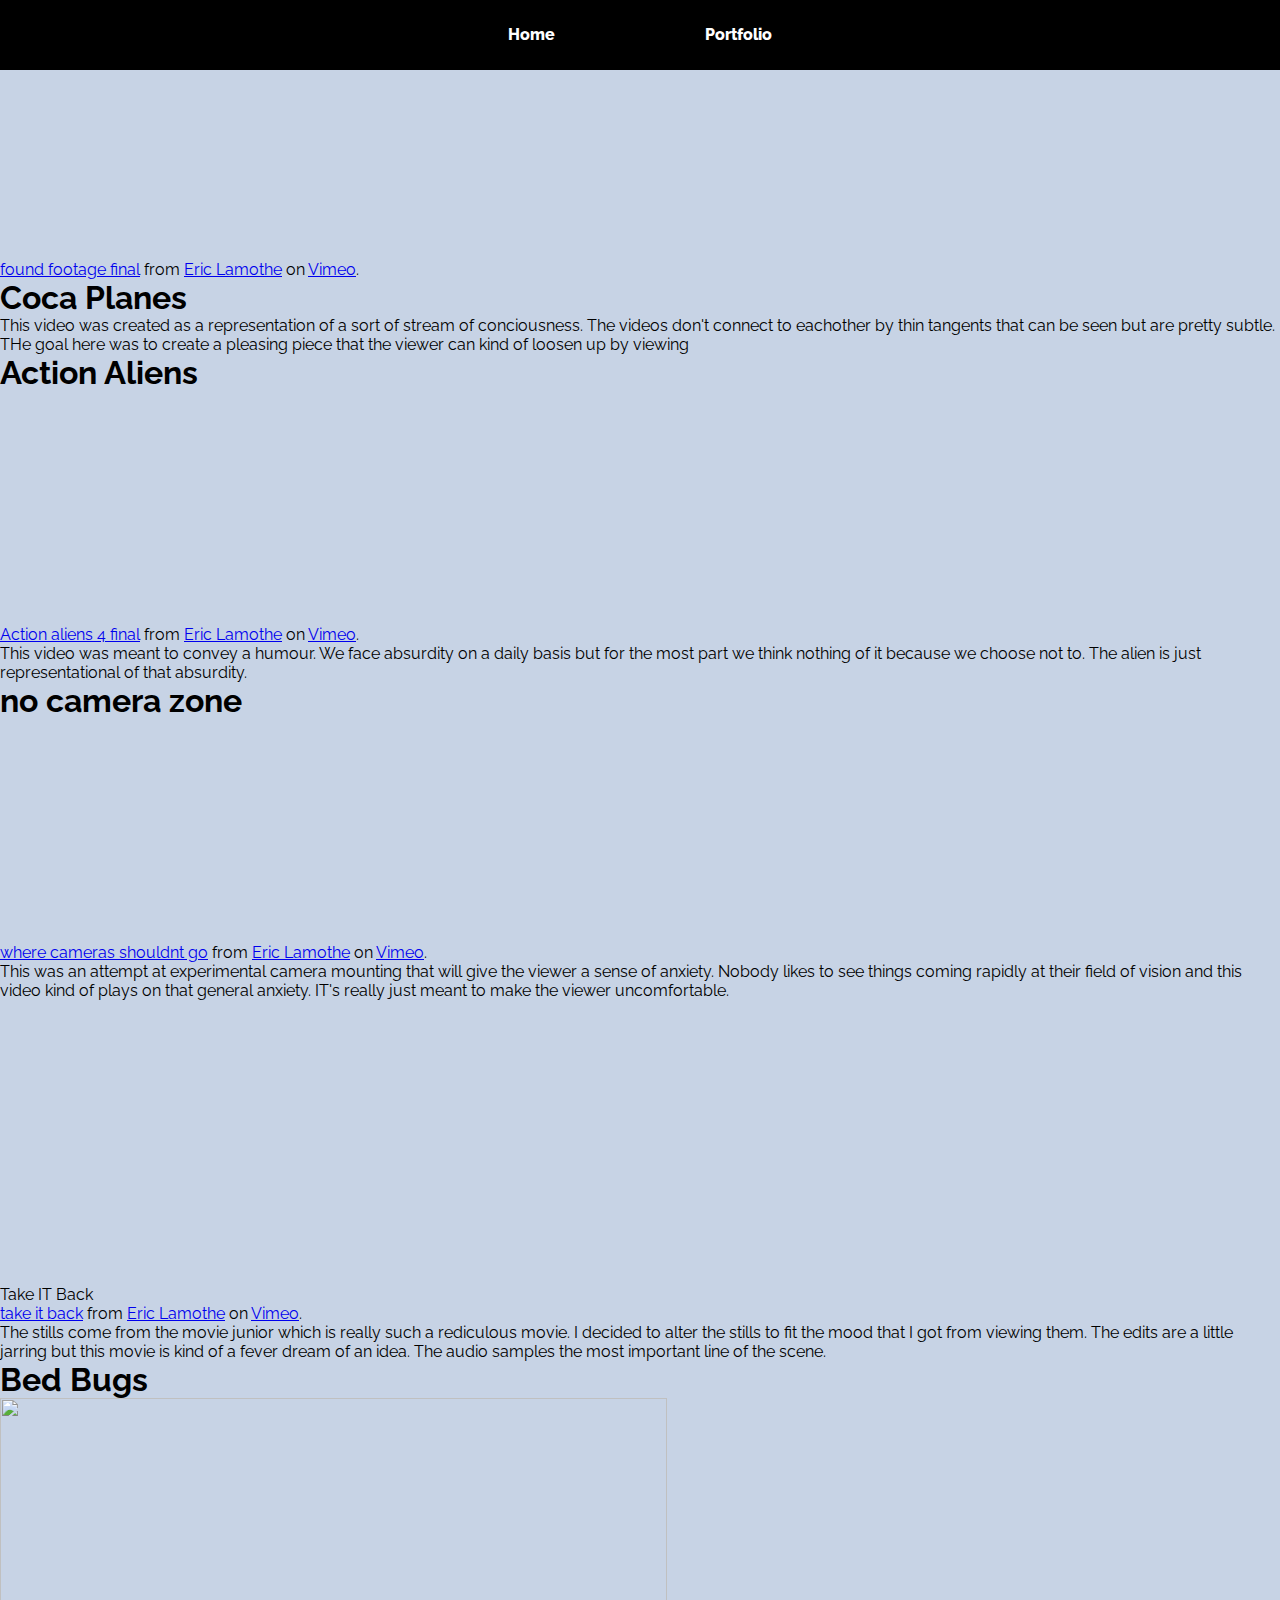
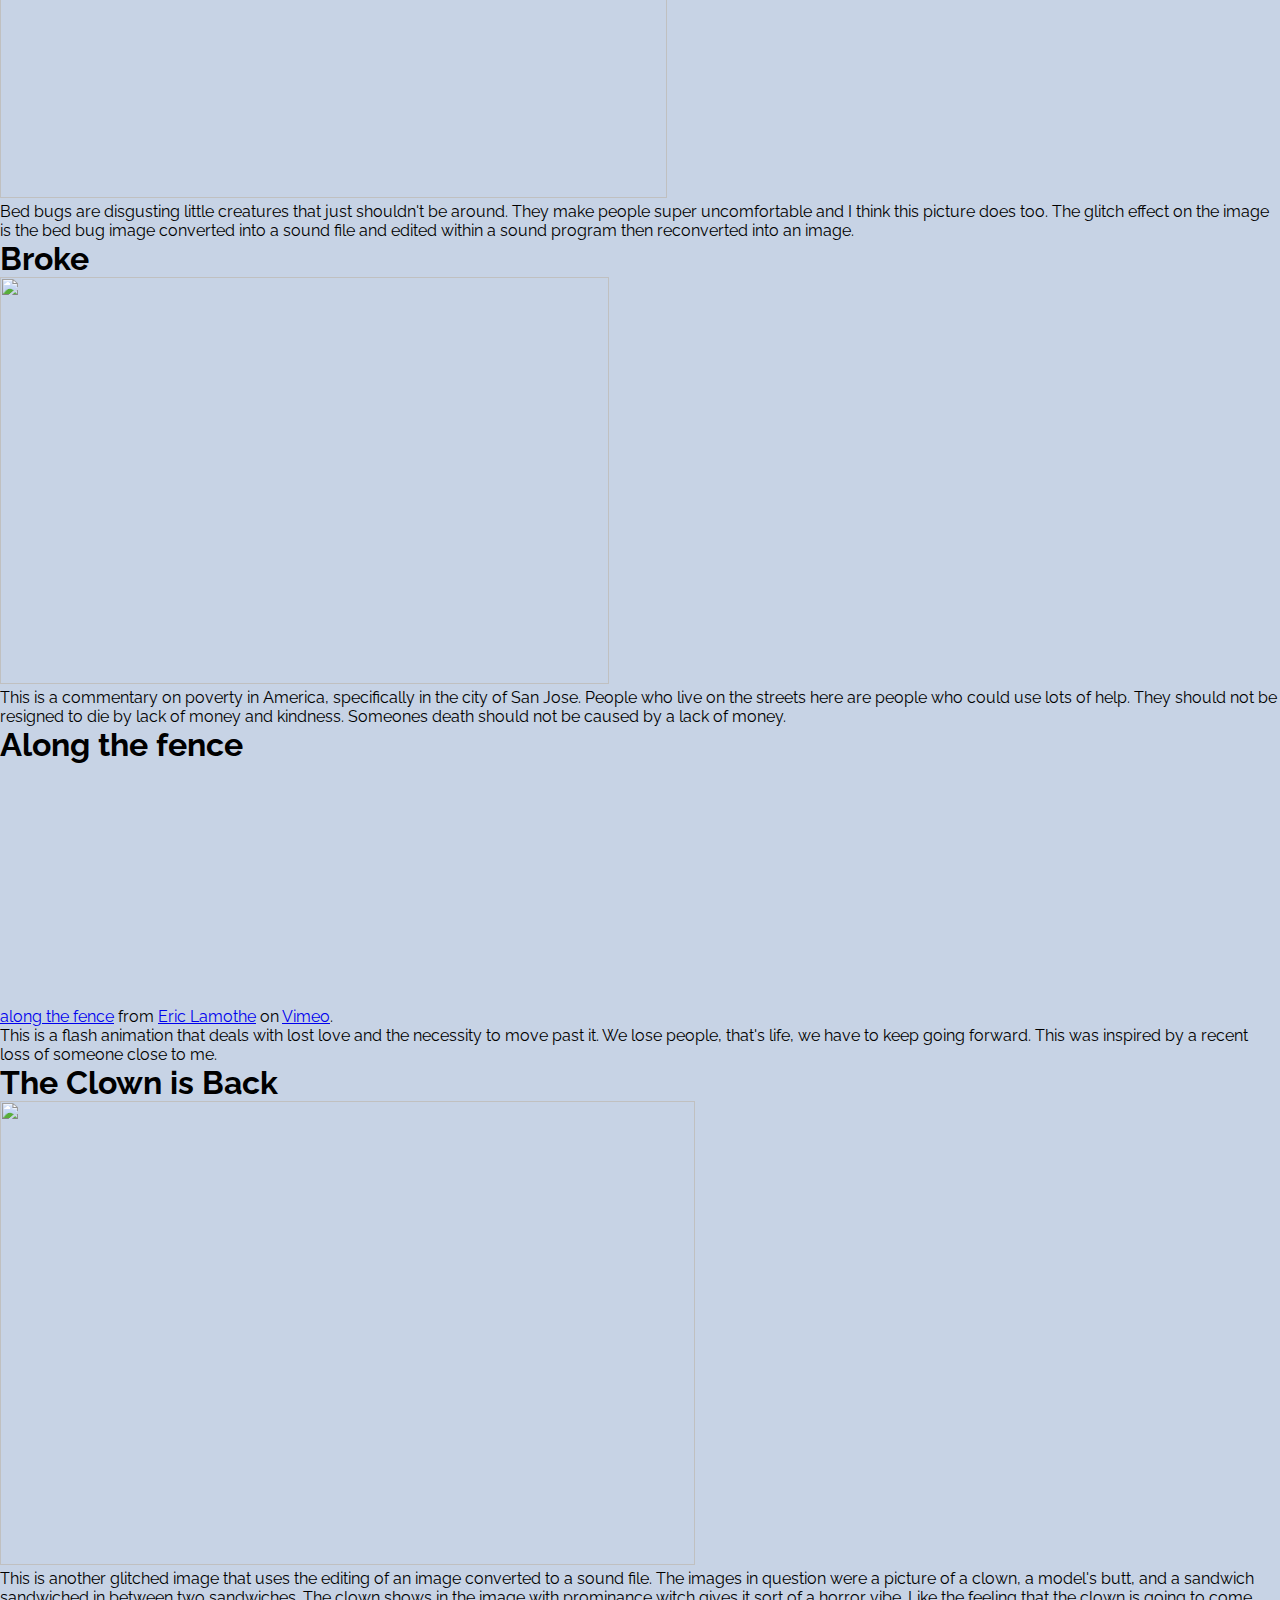
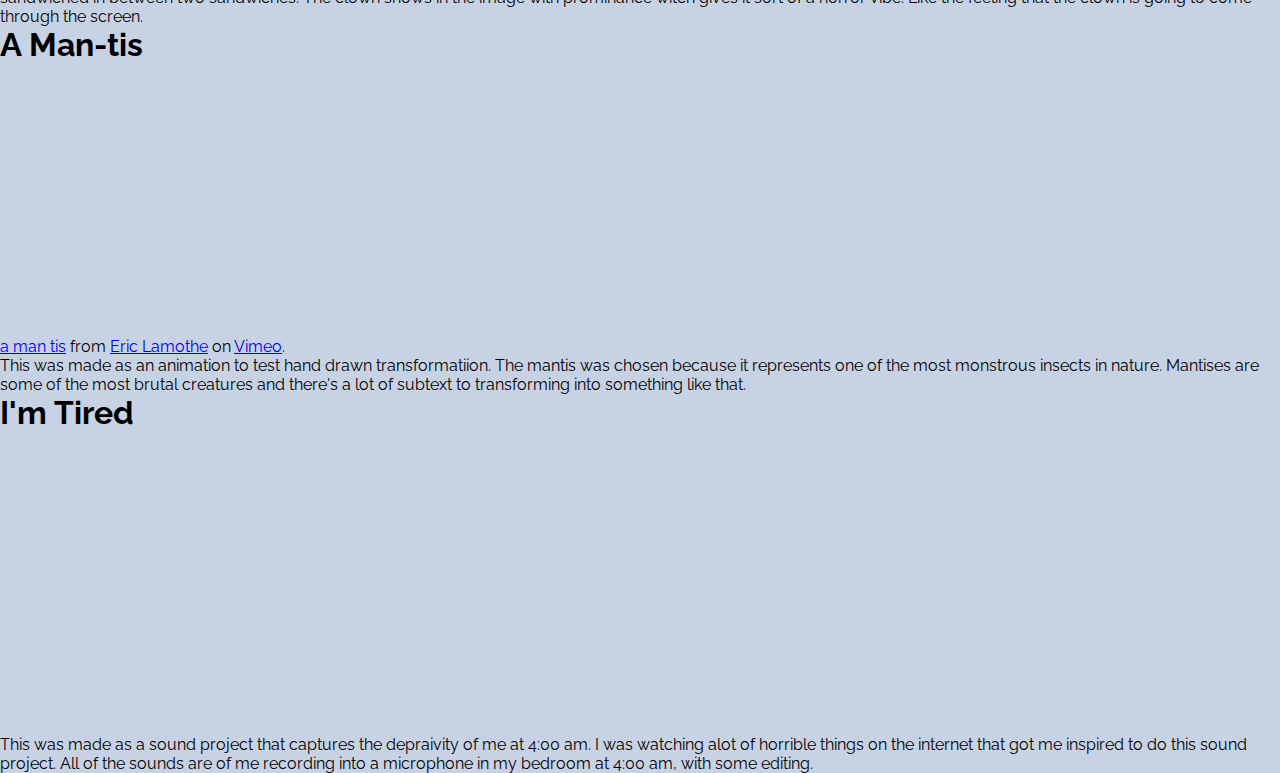
==== portfolio/artiststatement.html @ 1b21abba "real portfolio" ====
<!DOCTYPE html>
<html>

<head>
    <meta charset="utf-8">
    <link rel="stylesheet" type="text/css" href="css/style.css"> <!-- link to style sheet  -->
    <title> My Portfolio</title>

</head> 

<body>
<div id="main">  <!-- divs are like sections of the page.  You can apply different CSS styles to different sections -->

  <header>
   <!-- You can add links to the navigation menu below (link already added to Artist Statement) -->
   <ul>
      <li id="list1"><a href="index.html">Home</a></li>
      <li><a href="artiststatement.html">Portfolio</a></li>
     </ul>
  </header>

<p>[base64]</p>
           

            <h1>Step Down</h1>

<iframe src="https://player.vimeo.com/video/235519940" width="400" height="200" frameborder="0" webkitallowfullscreen mozallowfullscreen allowfullscreen></iframe>
<p><a href="https://vimeo.com/235519940">found footage final</a> from <a href="https://vimeo.com/user70344716">Eric Lamothe</a> on <a href="https://vimeo.com">Vimeo</a>.</p>
<h1>Coca Planes</h1>
<p>This video was created as a representation of a sort of stream of conciousness. The videos don't connect to eachother by thin tangents that can be seen but are pretty subtle. THe goal here was to create a pleasing piece that the viewer can kind of loosen up by viewing</p>
<h1>Action Aliens</h1>

<iframe src="https://player.vimeo.com/video/234462220" width="400" height="230" frameborder="0" webkitallowfullscreen mozallowfullscreen allowfullscreen></iframe>
<p><a href="https://vimeo.com/234462220">Action aliens 4 final</a> from <a href="https://vimeo.com/user70344716">Eric Lamothe</a> on <a href="https://vimeo.com">Vimeo</a>.</p>
<p>This video was meant to convey a humour. We face absurdity on a daily basis but for the most part we think nothing of it because we choose not to. The alien is just representational of that absurdity.</p>
<h1>no camera zone</h1>

<iframe src="https://player.vimeo.com/video/236886159" width="400" height="220" frameborder="0" webkitallowfullscreen mozallowfullscreen allowfullscreen></iframe>
<p><a href="https://vimeo.com/236886159">where cameras shouldnt go</a> from <a href="https://vimeo.com/user70344716">Eric Lamothe</a> on <a href="https://vimeo.com">Vimeo</a>.</p>
<p> This was an attempt at experimental camera mounting that will give the viewer a sense of anxiety. Nobody likes to see things coming rapidly at their field of vision and this video kind of plays on that general anxiety. IT's really just meant to make the viewer uncomfortable.</p>

<h>Take IT Back</h>

<iframe src="https://player.vimeo.com/video/236675200" width="400" height="300" frameborder="0" webkitallowfullscreen mozallowfullscreen allowfullscreen></iframe>
<p><a href="https://vimeo.com/236675200">take it back</a> from <a href="https://vimeo.com/user70344716">Eric Lamothe</a> on <a href="https://vimeo.com">Vimeo</a>.</p>
<p>The stills come from the movie junior which is really such a rediculous movie. I decided to alter the stills to fit the mood that I got from viewing them. The edits are a little jarring but this movie is kind of a fever dream of an idea. The audio samples the most important line of the scene.

<h1>Bed Bugs</h1>

<img class="wp-image-71 aligncenter" src="https://ericdodigitalmedia.files.wordpress.com/2017/10/infestation.jpg?w=300" alt="" width="667" height="400" />
<p>Bed bugs are disgusting little creatures that just shouldn't be around. They make people super uncomfortable and I think this picture does too. The glitch effect on the image is the bed bug image converted into a sound file and edited within a sound program then reconverted into an image.</p>
<h1>Broke</h1>

            <img class="wp-image-86 aligncenter" src="https://ericdodigitalmedia.files.wordpress.com/2017/10/project-1-art-74-broke.jpg?w=300" alt="" width="609" height="407" />
<p>This is a commentary on poverty in America, specifically in the city of San Jose. People who live on the streets here are people who could use lots of help. They should not be resigned to die by lack of money and kindness. Someones death should not be caused by a lack of money.</p>
<h1>Along the fence</h1>

<iframe src="https://player.vimeo.com/video/240408226" width="400" height="240" frameborder="0" webkitallowfullscreen mozallowfullscreen allowfullscreen></iframe>
<p><a href="https://vimeo.com/240408226">along the fence</a> from <a href="https://vimeo.com/user70344716">Eric Lamothe</a> on <a href="https://vimeo.com">Vimeo</a>.</p>
<p>This is a flash animation that deals with lost love and the necessity to move past it. We lose people, that's life, we have to keep going forward. This was inspired by a recent loss of someone close to me.</p>


<h1>The Clown is Back</h1>

            <img class="wp-image-80 aligncenter" src="https://ericdodigitalmedia.files.wordpress.com/2017/10/glitch-art.jpg?w=300" alt="" width="695" height="464" />

&nbsp;
<p>This is another glitched image that uses the editing of an image converted to a sound file. The images in question were a picture of a clown, a model's butt, and a sandwich sandwiched in between two sandwiches. The clown shows in the image with prominance witch gives it sort of a horror vibe. Like the feeling that the clown is going to come through the screen.</p> 

<h1>A Man-tis</h1>
        
<iframe src="https://player.vimeo.com/video/240408225" width="400" height="270" frameborder="0" webkitallowfullscreen mozallowfullscreen allowfullscreen></iframe>
<p><a href="https://vimeo.com/240408225">a man tis</a> from <a href="https://vimeo.com/user70344716">Eric Lamothe</a> on <a href="https://vimeo.com">Vimeo</a>.</p>
<p>This was made as an animation to test hand drawn transformatiion. The mantis was chosen because it represents one of the most monstrous insects in nature. Mantises are some of the most brutal creatures and there's a lot of subtext to transforming into something like that.</p>

<h1>I'm Tired</h1>

<iframe width="100%" height="300" scrolling="no" frameborder="no" src="https://w.soundcloud.com/player/?url=https%3A//api.soundcloud.com/tracks/347386406&amp;color=%23ff5500&amp;auto_play=false&amp;hide_related=false&amp;show_comments=true&amp;show_user=true&amp;show_reposts=false&amp;show_teaser=true&amp;visual=true"></iframe>
 <p> This was made as a sound project that captures the depraivity of me at 4:00 am. I was watching alot of horrible things on the internet that got me inspired to do this sound project. All of the sounds are of me recording into a microphone in my bedroom at 4:00 am, with some editing.</p>   
     </div>



</body>
</html>
---- portfolio/css/style.css ----
@import url('https://fonts.googleapis.com/css?family=Raleway');
@import url('https://fonts.googleapis.com@import url('https://fonts.googleapis.com/css?family=Sigmar+One');/css?family=Lobster');
@import url('https://fonts.googleapis.com/css?family=Sigmar+One');
@import url('https://fonts.googleapis.com/css?family=Rock+Salt|Sigmar+One');

* {
	margin: 0;
	padding: 0;
}

body {
	width: 100%;
	height: 100%;
	background-color: #c7d3e5;
	font-family: 'Raleway', sans-serif;
}

header {
	background-color: #000000;
	top: 0;
	width: 100%;
	height: 70px;
	position:fixed;
	font-weight:800;
	color:#fff;
	z-index: 3; /* to bring the layer on top for the arrangement */

}

header ul {
	display: flex;
	justify-content: center;
}

header ul li {
	list-style-type:none;
	display: list-item;
	line-height: 70px;
	padding-left: 150px;
}

header ul li a { /* for links we need additional styling */
	color:#fff;
	text-decoration: none;
}

#list1 {
	padding:0;
}

#main {
	width: 100%;

}

.about {
	padding: 100px 0;
	background-size: cover;
	background-color: #c7d3e5;
	background-image: url("https://ericdodigitalmedia.files.wordpress.com/2017/10/glitch-art.jpg?w=600&h=400");
}
.about h1 {
	font-family: 'Rock Salt', cursive;
	letter-spacing: 3px;
	text-align: center;
	font-size: 40pt;
	margin-bottom: 50px;
	color:#fff;
}

#circle {
	width: 200px;
	height: 200px;
	background-image: url("https://ericdodigitalmedia.files.wordpress.com/2017/10/profile-picture.jpg?w=300&h=200");
	-moz-border-radius: 50px;
	-webkit-border-radius: 50px;
	border-radius: 250px;
	margin: 0 auto;
}

.about p {
	text-align: center;
	font-size: 20px;
	margin:0 auto;
	margin-top: 70px;
	max-width: 50%;
	background-color: #c7d3e5
	opacity: 0.7;
	color:white;
	padding:15px;

}

.usefullinks {
	background-color: #ECF0F1;
	padding-bottom: 100px;
	padding-top:50px;
	
}

.usefullinks h1 {
	font-family: 'Sigmar One', cursive;
	letter-spacing: 3px;
	text-align: center;
	font-size: 40pt;
}

#group {
	width:100%;
	height: auto;
	display: flex;
	justify-content: center;

}

#group div {
	margin-top: 50px;
	width:30%;
	text-align: center;
	float:left;

}

#group div img {
	width:120px;
	height: auto;
}

#group div h2 {
	margin-top: 20px;
	color:#white;
}

footer {
	background-color: #000;
	width: 100%;
	height: auto;
	padding-top: 50px;
	text-align: center;
}

footer .social img {
	margin-left: 50px;
	width:64px;
	height:64px;
}

#firstsocial {
	margin-left:-50px;
}

footer p{
	padding: 35px 0;
	color: #fff;
	font-weight: 700;
}
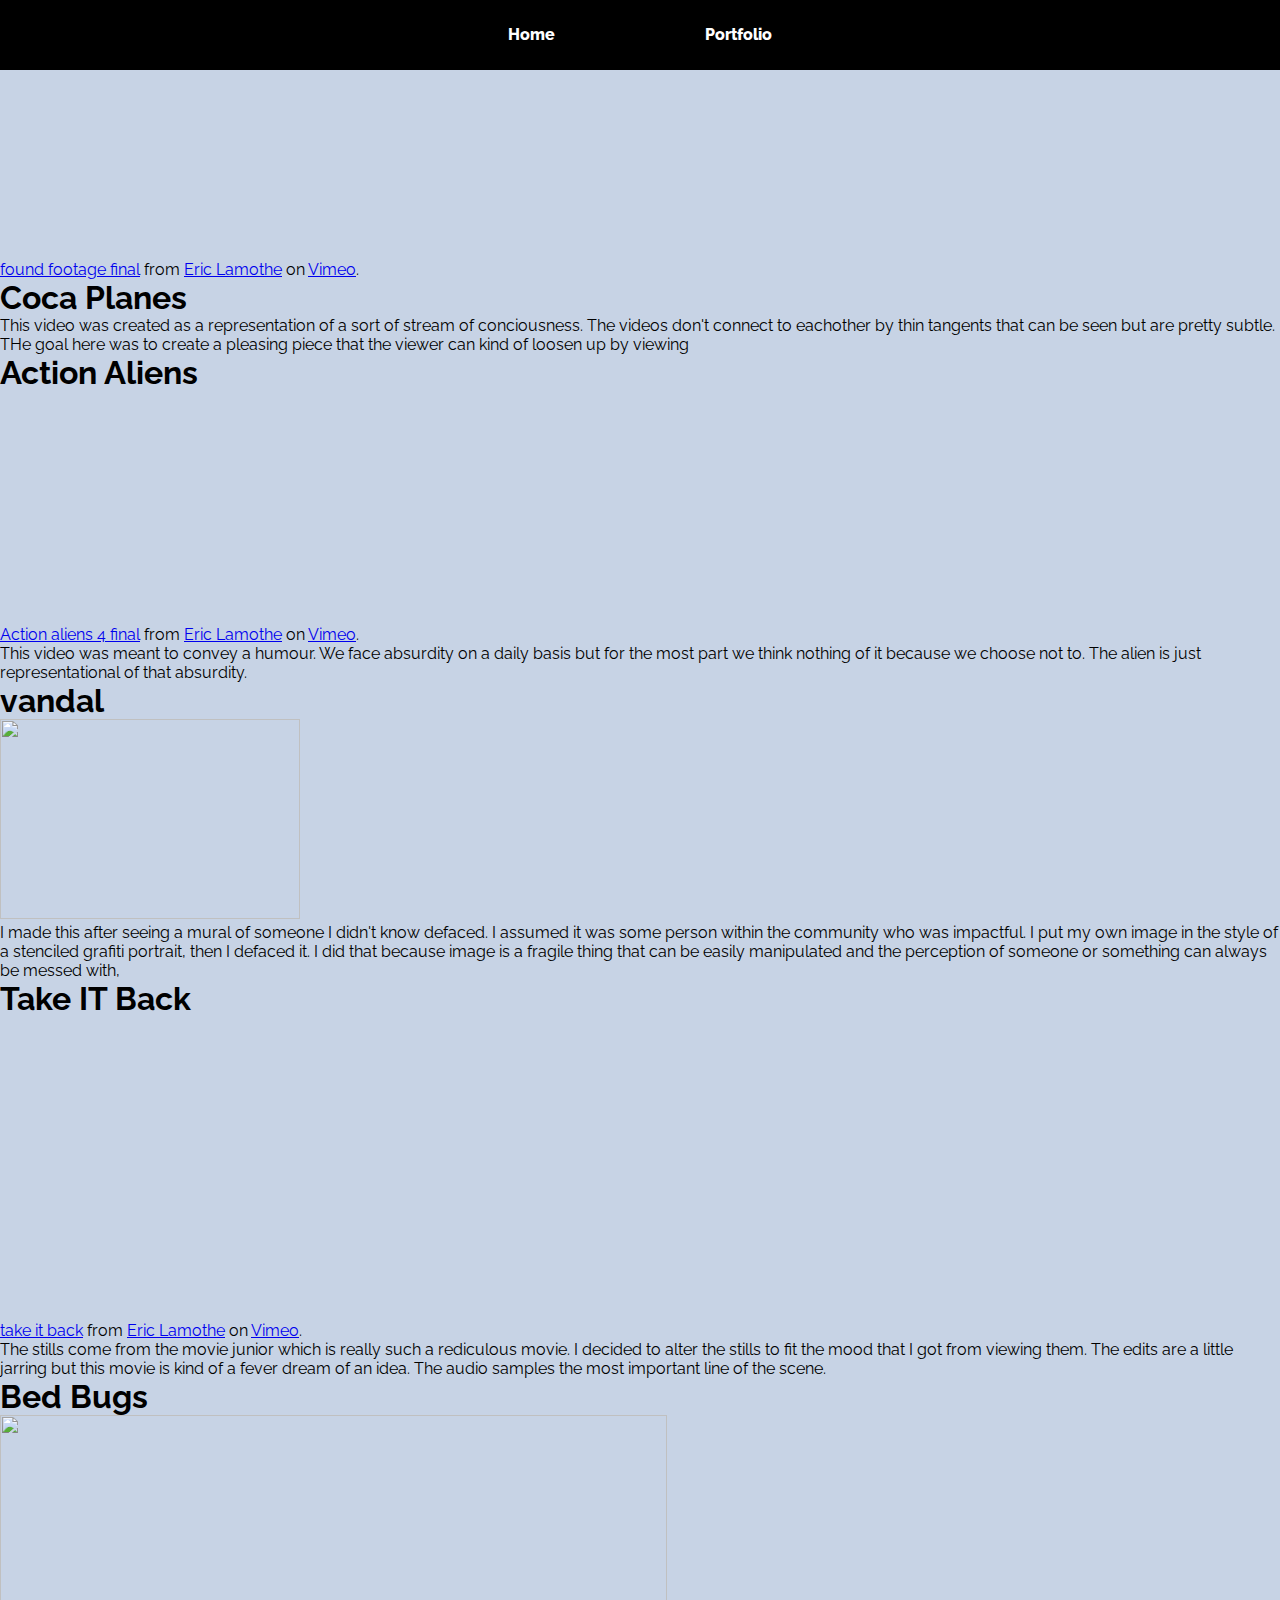
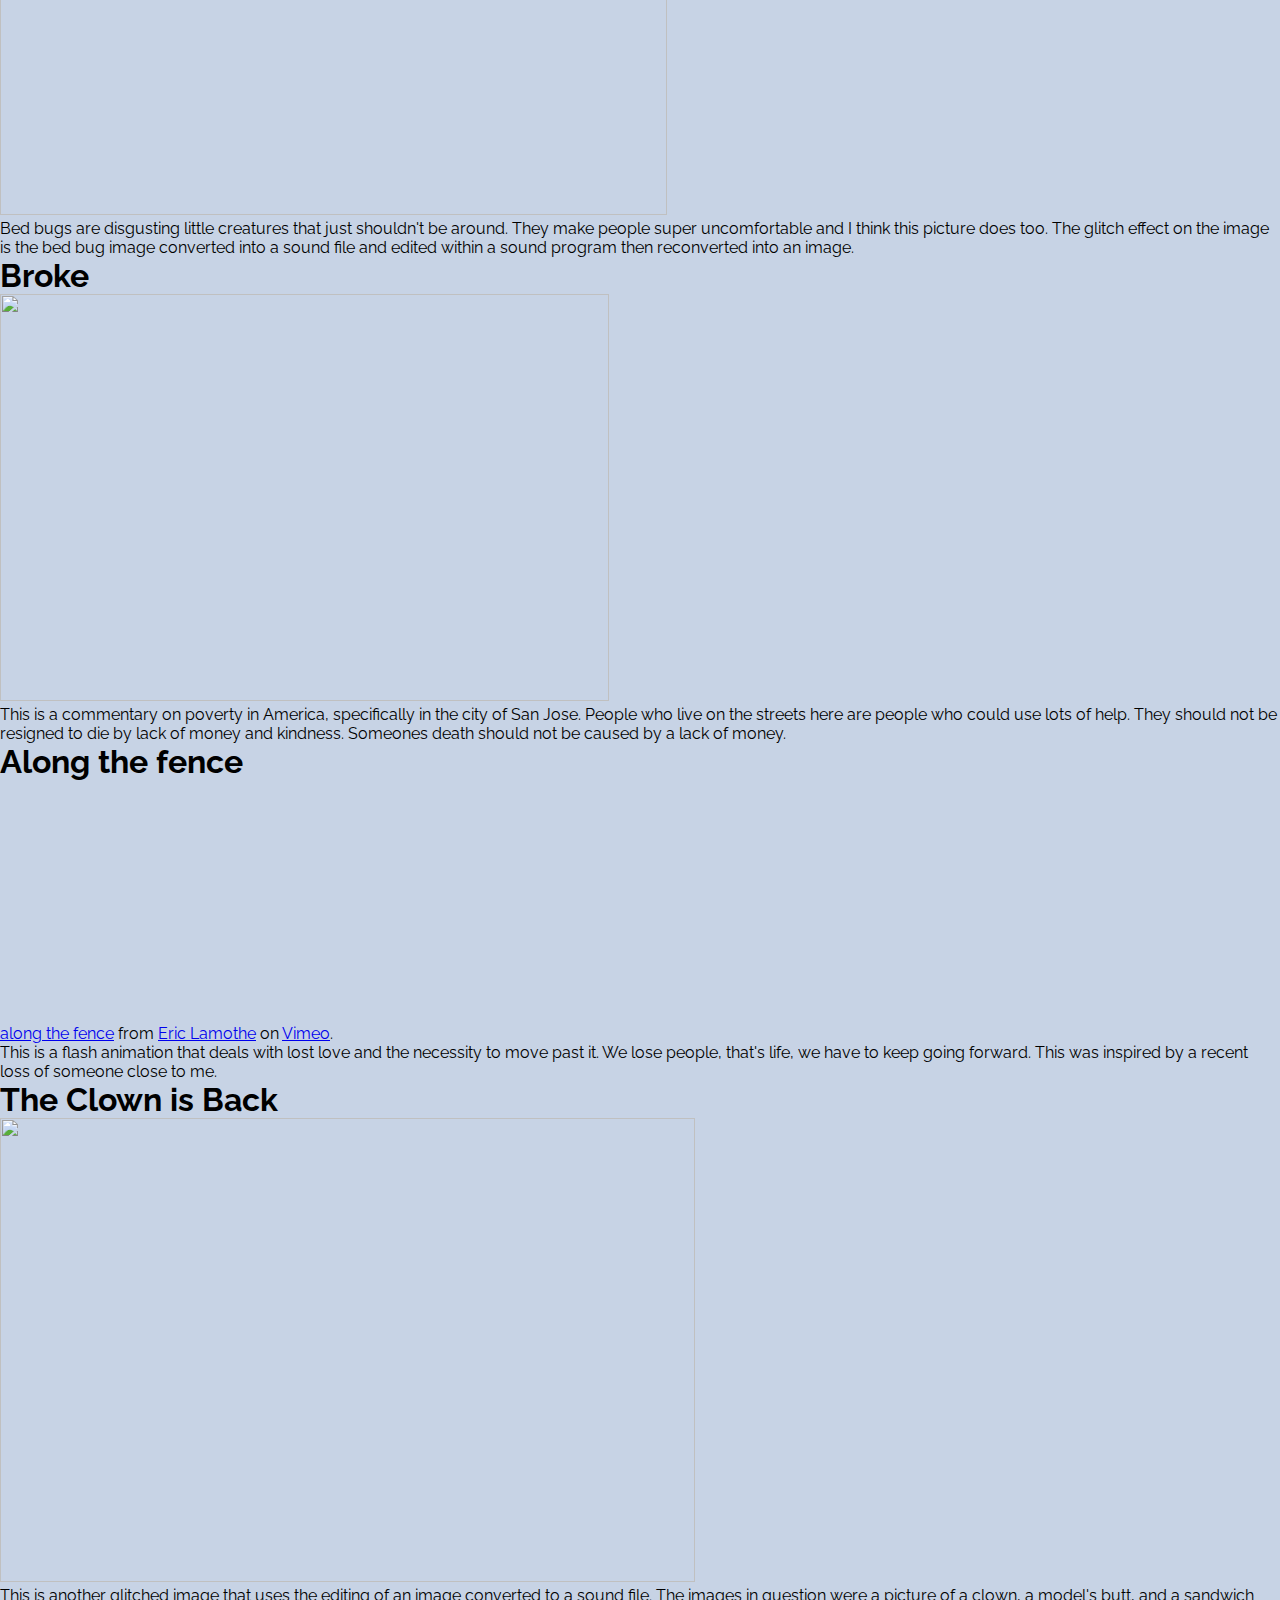
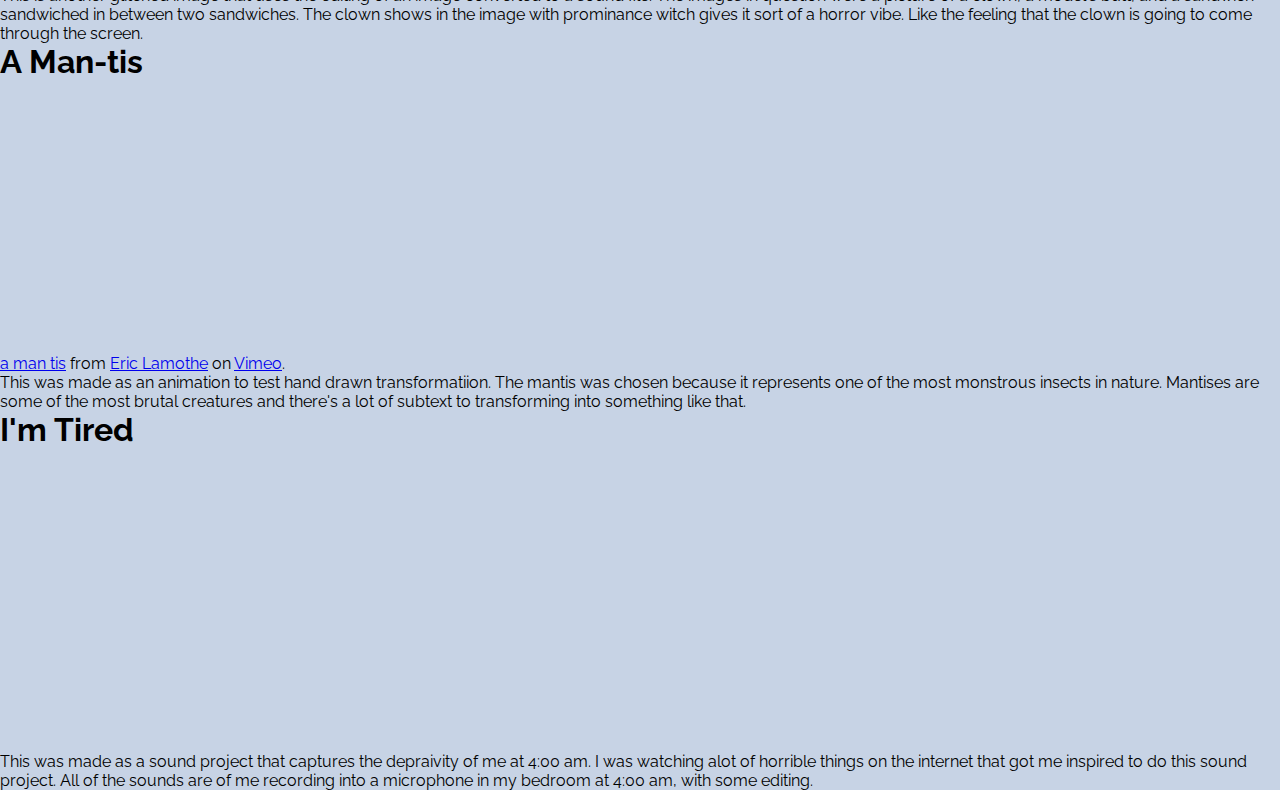
==== commit df476b07: "update" ====
--- a/portfolio/artiststatement.html
+++ b/portfolio/artiststatement.html
@@ -34,13 +34,12 @@
 <iframe src="https://player.vimeo.com/video/234462220" width="400" height="230" frameborder="0" webkitallowfullscreen mozallowfullscreen allowfullscreen></iframe>
 <p><a href="https://vimeo.com/234462220">Action aliens 4 final</a> from <a href="https://vimeo.com/user70344716">Eric Lamothe</a> on <a href="https://vimeo.com">Vimeo</a>.</p>
 <p>This video was meant to convey a humour. We face absurdity on a daily basis but for the most part we think nothing of it because we choose not to. The alien is just representational of that absurdity.</p>
-<h1>no camera zone</h1>
+<h1>vandal</h1>
 
-<iframe src="https://player.vimeo.com/video/236886159" width="400" height="220" frameborder="0" webkitallowfullscreen mozallowfullscreen allowfullscreen></iframe>
-<p><a href="https://vimeo.com/236886159">where cameras shouldnt go</a> from <a href="https://vimeo.com/user70344716">Eric Lamothe</a> on <a href="https://vimeo.com">Vimeo</a>.</p>
-<p> This was an attempt at experimental camera mounting that will give the viewer a sense of anxiety. Nobody likes to see things coming rapidly at their field of vision and this video kind of plays on that general anxiety. IT's really just meant to make the viewer uncomfortable.</p>
+<img class="alignnone size-medium wp-image-90" src="https://ericdodigitalmedia.files.wordpress.com/2017/10/profile-picture-grafiti.jpg?w=300" alt="" width="300" height="200" />
+<p> I made this after seeing a mural of someone I didn't know defaced. I assumed it was some person within the community who was impactful. I put my own image in the style of a stenciled grafiti portrait, then I defaced it. I did that because image is a fragile thing that can be easily manipulated and the perception of someone or something can always be messed with,</p>
 
-<h>Take IT Back</h>
+<h1>Take IT Back</h1>
 
 <iframe src="https://player.vimeo.com/video/236675200" width="400" height="300" frameborder="0" webkitallowfullscreen mozallowfullscreen allowfullscreen></iframe>
 <p><a href="https://vimeo.com/236675200">take it back</a> from <a href="https://vimeo.com/user70344716">Eric Lamothe</a> on <a href="https://vimeo.com">Vimeo</a>.</p>
